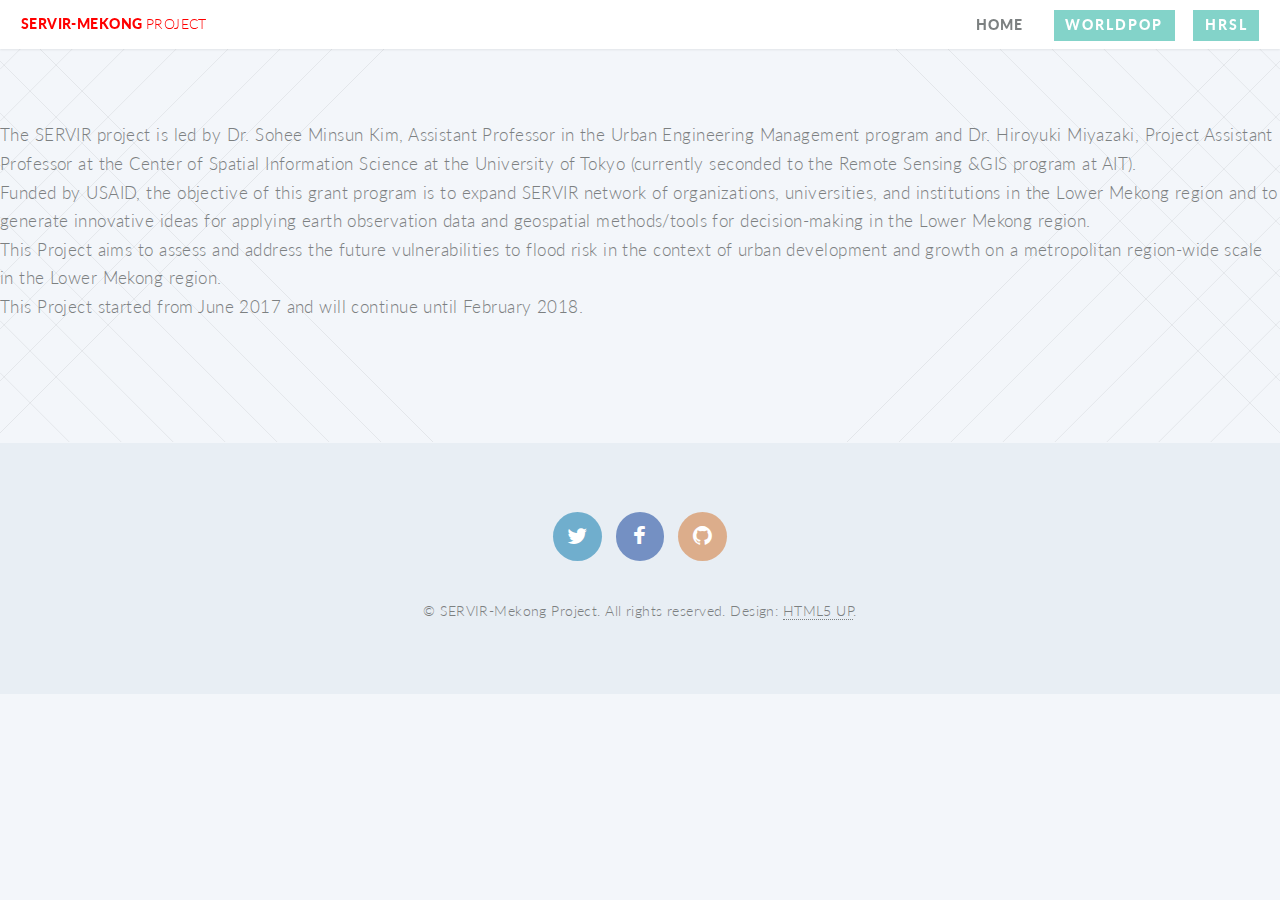
==== index.html @ 7ab9024f "user interface updated, flood_bkk_2011.kml added" ====
<!DOCTYPE HTML>
<!--
	Twenty 1.0 by HTML5 UP
	html5up.net | @n33co
	Free for personal and commercial use under the CCA 3.0 license (html5up.net/license)
-->
<html>
	<head>
		<title>SERVIR-Project</title>
		<meta http-equiv="content-type" content="text/html; charset=utf-8" />
		<meta name="description" content="" />
		<meta name="keywords" content="" />
		<!--[if lte IE 8]><script src="css/ie/html5shiv.js"></script><![endif]-->
		<script src="js/jquery.min.js"></script>
		<script src="js/jquery.dropotron.min.js"></script>
		<script src="js/skel.min.js"></script>
		<script src="js/skel-layers.min.js"></script>
		<script src="js/init.js"></script>
		<noscript>
			<link rel="stylesheet" href="css/skel.css" />
			<link rel="stylesheet" href="css/style.css" />
			<link rel="stylesheet" href="css/style-wide.css" />
			<link rel="stylesheet" href="css/style-noscript.css" />
		</noscript>
		<!--[if lte IE 8]><link rel="stylesheet" href="css/ie/v8.css" /><![endif]-->
		<!--[if lte IE 9]><link rel="stylesheet" href="css/ie/v9.css" /><![endif]-->
	</head>
	<body class="contact loading">
	
		<!-- Header -->
			<header id="header">
				<h1 id="logo"><a href="index.html"><font color="red">SERVIR-Mekong <span> Project</span></font></a></h1>
				<nav id="nav">
					<ul>
						<li class="current"><a href="index.html">Home</a></li>
						<li class="current"><a href="worldPop.html" class="button special">WorldPop</a></li>
						<li class="current"><a href="hrsl.html" class="button special">HRSL</a></li>
					</ul>
				</nav>
			</header>
		
		<!-- Main -->
			<article id="main">

					<p>
						The SERVIR project is led by Dr. Sohee Minsun Kim, Assistant Professor in the Urban Engineering Management program and Dr. Hiroyuki Miyazaki, Project Assistant Professor at the Center of Spatial Information Science at the University of Tokyo (currently seconded to the Remote Sensing &GIS program at AIT). 
<br>
Funded by USAID, the objective of this grant program is to expand SERVIR network of organizations, universities, and institutions in the Lower Mekong region and to generate innovative ideas for applying earth observation data and geospatial methods/tools for decision-making in the Lower Mekong region. 
<br>
This Project aims to assess and address the future vulnerabilities to flood risk in the context of urban development and growth on a metropolitan region-wide scale in the Lower Mekong region. 
<br>
This Project started from June 2017 and will continue until February 2018. 
			</p>

				




				
			</article>

		<!-- Footer -->
			<footer id="footer">
			
				<ul class="icons">
					<li><a href="#" class="icon circle fa-twitter"><span class="label">Twitter</span></a></li>
					<li><a href="#" class="icon circle fa-facebook"><span class="label">Facebook</span></a></li>
					<li><a href="https://github.com/bidur/servirMekong" class="icon circle fa-github"><span class="label">Github</span></a></li>
				</ul>
				
				<span class="copyright">&copy; SERVIR-Mekong Project. All rights reserved. Design: <a href="http://html5up.net">HTML5 UP</a>.</span>
			
			</footer>

	</body>
</html>
---- css/skel.css ----
/* Resets (http://meyerweb.com/eric/tools/css/reset/ | v2.0 | 20110126 | License: none (public domain)) */

	html,body,div,span,applet,object,iframe,h1,h2,h3,h4,h5,h6,p,blockquote,pre,a,abbr,acronym,address,big,cite,code,del,dfn,em,img,ins,kbd,q,s,samp,small,strike,strong,sub,sup,tt,var,b,u,i,center,dl,dt,dd,ol,ul,li,fieldset,form,label,legend,table,caption,tbody,tfoot,thead,tr,th,td,article,aside,canvas,details,embed,figure,figcaption,footer,header,hgroup,menu,nav,output,ruby,section,summary,time,mark,audio,video{margin:0;padding:0;border:0;font-size:100%;font:inherit;vertical-align:baseline;}article,aside,details,figcaption,figure,footer,header,hgroup,menu,nav,section{display:block;}body{line-height:1;}ol,ul{list-style:none;}blockquote,q{quotes:none;}blockquote:before,blockquote:after,q:before,q:after{content:'';content:none;}table{border-collapse:collapse;border-spacing:0;}body{-webkit-text-size-adjust:none}

/* Box Model */

	*, *:before, *:after {
		-moz-box-sizing: border-box;
		-webkit-box-sizing: border-box;
		box-sizing: border-box;
	}

/* Container */

	body {
		/* min-width: (containers) */
		min-width: 1200px;
	}

	.container {
		margin-left: auto;
		margin-right: auto;
		
		/* width: (containers) */
		width: 1200px;
	}

	/* Modifiers */
	
		.container.small {
			/* width: (containers) * 0.75; */
			width: 900px;
		}

		.container.big {
			width: 100%;

			/* max-width: (containers) * 1.25; */
			max-width: 1500px;

			/* min-width: (containers); */
			min-width: 1200px;
		}

/* Grid */

	.\31 2u { width: 100% }
	.\31 1u { width: 91.6666666667% }
	.\31 0u { width: 83.3333333333% }
	.\39 u { width: 75% }
	.\38 u { width: 66.6666666667% }
	.\37 u { width: 58.3333333333% }
	.\36 u { width: 50% }
	.\35 u { width: 41.6666666667% }
	.\34 u { width: 33.3333333333% }
	.\33 u { width: 25% }
	.\32 u { width: 16.6666666667% }
	.\31 u { width: 8.3333333333% }
	.\-11u { margin-left: 91.6666666667% }
	.\-10u { margin-left: 83.3333333333% }
	.\-9u { margin-left: 75% }
	.\-8u { margin-left: 66.6666666667% }
	.\-7u { margin-left: 58.3333333333% }
	.\-6u { margin-left: 50% }
	.\-5u { margin-left: 41.6666666667% }
	.\-4u { margin-left: 33.3333333333% }
	.\-3u { margin-left: 25% }
	.\-2u { margin-left: 16.6666666667% }
	.\-1u { margin-left: 8.3333333333% }

	/* Rows */

		.row > * {
			float: left;
		}

		.row:after {
			content: '';
			display: block;
			clear: both;
			height: 0;
		}

		.row:first-child > * {
			padding-top: 0 !important;
		}

		/* Normal */

			.row > * {
				/* padding-left: (gutters) */
				padding-left: 50px;
			}

			.row + .row > * {
				/* padding: (gutters) 0 0 (gutters) */
				padding: 50px 0 0 50px;
			}

			.row {
				/* margin-left: -(gutters) */
				margin-left: -50px;
			}

		/* Flush */

			.row.flush > * {
				padding-left: 0;
			}

			.row + .row.flush > * {
				padding: 0;
			}

			.row.flush {
				margin-left: 0;
			}

		/* Quarter */

			.row.quarter > * {
				/* padding-left: (gutters * 0.25) */
				padding-left: 12.5px;
			}

			.row + .row.quarter > * {
				/* padding: (gutters * 0.25) 0 0 (gutters * 0.25) */
				padding: 12.5px 0 0 12.5px;
			}

			.row.quarter {
				/* margin-left: -(gutters * 0.25) */
				margin-left: -12.5px;
			}

		/* Half */

			.row.half > * {
				/* padding-left: (gutters * 0.5) */
				padding-left: 25px;
			}

			.row + .row.half > * {
				/* padding: (gutters * 0.5) 0 0 (gutters * 0.5) */
				padding: 25px 0 0 25px;
			}

			.row.half {
				/* margin-left: -(gutters * 0.5) */
				margin-left: -25px;
			}

		/* One and (a) Half */

			.row.oneandhalf > * {
				/* padding-left: (gutters * 1.5) */
				padding-left: 75px;
			}

			.row + .row.oneandhalf > * {
				/* padding: (gutters * 1.5) 0 0 (gutters * 1.5) */
				padding: 75px 0 0 75px;
			}

			.row.oneandhalf {
				/* margin-left: -(gutters * 1.5) */
				margin-left: -75px;
			}

		/* Double */

			.row.double > * {
				/* padding-left: (gutters * 2) */
				padding-left: 100px;
			}

			.row + .row.double > * {
				/* padding: (gutters * 2) 0 0 (gutters * 2) */
				padding: 100px 0 0 100px;
			}

			.row.double {
				/* margin-left: -(gutters * 2) */
				margin-left: -100px;
			}
---- css/style.css ----
@charset "UTF-8";
@import url("font-awesome.min.css");
@import url("http://fonts.googleapis.com/css?family=Lato:300,400,900");

/*
	Twenty 1.0 by HTML5 UP
	html5up.net | @n33co
	Free for personal and commercial use under the CCA 3.0 license (html5up.net/license)
*/

/* Basic */

	body, #skel-layers-wrapper {
		background: #f3f6fa;
	}

	body.loading * {
		-moz-animation: none !important;
		-webkit-animation: none !important;
		-o-animation: none !important;
		-ms-animation: none !important;
		animation: none !important;
		-moz-transition: none !important;
		-webkit-transition: none !important;
		-o-transition: none !important;
		-ms-transition: none !important;
		transition: none !important;
	}

	body, input, select, textarea {
		color: #7c8081;
		font-family: 'Lato', sans-serif;
		font-size: 15pt;
		font-weight: 300;
		letter-spacing: 0.025em;
		line-height: 1.75em;
	}

	a {
		-moz-transition: all 0.2s ease-in-out;
		-webkit-transition: all 0.2s ease-in-out;
		-o-transition: all 0.2s ease-in-out;
		-ms-transition: all 0.2s ease-in-out;
		transition: all 0.2s ease-in-out;
		color: #3fb1a3;
		text-decoration: none;
		border-bottom: dotted 1px;
	}

		a:hover {
			border-bottom-color: transparent;
		}

	strong, b {
		font-weight: 400;
	}

	p, ul, ol, dl, table, blockquote {
		margin: 0 0 2em 0;
	}

	h1, h2, h3, h4, h5, h6 {
		color: inherit;
		font-weight: 300;
		line-height: 1.75em;
		margin-bottom: 1em;
		text-transform: uppercase;
	}

		h1 a, h2 a, h3 a, h4 a, h5 a, h6 a {
			color: inherit;
			text-decoration: none;
			border: 0;
		}

	h2 {
		font-size: 1.5em;
		letter-spacing: 0.1em;
	}

	h3 {
		font-size: 1.15em;
		letter-spacing: 0.025em;
	}

	sub {
		font-size: 0.8em;
		position: relative;
		top: 0.5em;
	}

	sup {
		font-size: 0.8em;
		position: relative;
		top: -0.5em;
	}

	hr {
		border-top: solid 1px rgba(124, 128, 129, 0.2);
		border: 0;
		margin-bottom: 1.5em;
	}

	blockquote {
		border-left: solid 0.5em rgba(124, 128, 129, 0.2);
		font-style: italic;
		padding: 1em 0 1em 2em;
	}

	section.special, article.special {
		text-align: center;
	}

	header.major {
		padding-bottom: 2em;
	}

	header.special {
		margin-bottom: 5em;
		padding-top: 7em;
		position: relative;
		text-align: center;
	}

		header.special:before, header.special:after {
			border-bottom: solid 1.5px;
			border-top: solid 1.5px;
			content: '';
			height: 7px;
			opacity: 0.1;
			position: absolute;
			top: 1.75em;
			width: 43%;
		}

		header.special:before {
			left: 0;
		}

		header.special:after {
			right: 0;
		}

		header.special h2 {
			margin-bottom: 0;
		}

		header.special h2 + p {
			margin-bottom: 0;
			padding-top: 1.5em;
		}

		header.special .icon {
			cursor: default;
			height: 7em;
			left: 0;
			position: absolute;
			text-align: center;
			top: 1em;
			width: 100%;
		}

			header.special .icon:before {
				font-size: 3.5em;
				opacity: 0.35;
			}

	footer > :last-child {
		margin-bottom: 0;
	}

	footer.major {
		padding-top: 3em;
	}

/* Form */

	input[type="text"],
	input[type="password"],
	input[type="email"],
	textarea {
		-moz-transition: background-color 0.2s ease-in-out, border-color 0.2s ease-in-out;
		-webkit-transition: background-color 0.2s ease-in-out, border-color 0.2s ease-in-out;
		-o-transition: background-color 0.2s ease-in-out, border-color 0.2s ease-in-out;
		-ms-transition: background-color 0.2s ease-in-out, border-color 0.2s ease-in-out;
		transition: background-color 0.2s ease-in-out, border-color 0.2s ease-in-out;
		-moz-appearance: none;
		-webkit-appearance: none;
		-o-appearance: none;
		-ms-appearance: none;
		appearance: none;
		background: none;
		border: solid 1px rgba(124, 128, 129, 0.2);
		color: inherit;
		display: block;
		padding: 0.75em;
		text-decoration: none;
		width: 100%;
		outline: 0;
	}

		input[type="text"]:focus,
		input[type="password"]:focus,
		input[type="email"]:focus,
		textarea:focus {
			border-color: #83d3c9;
		}

	input[type="text"],
	input[type="password"],
	input[type="email"] {
		line-height: 1em;
	}

	::-webkit-input-placeholder {
		color: inherit;
		opacity: 0.5;
		position: relative;
		top: 3px;
	}

	:-moz-placeholder {
		color: inherit;
		opacity: 0.5;
	}

	::-moz-placeholder {
		color: inherit;
		opacity: 0.5;
	}

	:-ms-input-placeholder {
		color: inherit;
		opacity: 0.5;
	}

	.formerize-placeholder {
		color: rgba(124, 128, 129, 0.5) !important;
	}

/* Image */

	.image {
		border: 0;
		position: relative;
	}

		.image:before {
			background: url("images/overlay.png");
			content: '';
			height: 100%;
			left: 0;
			position: absolute;
			top: 0;
			width: 100%;
		}

		.image.fit {
			display: block;
		}

			.image.fit img {
				display: block;
				width: 100%;
			}

		.image.feature {
			display: block;
			margin: 0 0 2em 0;
		}

			.image.feature img {
				display: block;
				width: 100%;
			}

/* Icon */

	.icon {
		position: relative;
	}

		.icon:before {
			-moz-osx-font-smoothing: grayscale;
			-webkit-font-smoothing: antialiased;
			font-family: FontAwesome;
			font-style: normal;
			font-weight: normal;
		}

		.icon.circle {
			-moz-transition: all 0.2s ease-in-out;
			-webkit-transition: all 0.2s ease-in-out;
			-o-transition: all 0.2s ease-in-out;
			-ms-transition: all 0.2s ease-in-out;
			transition: all 0.2s ease-in-out;
			border: 0;
			border-radius: 100%;
			display: inline-block;
			font-size: 1.25em;
			height: 2.25em;
			left: 0;
			line-height: 2.25em;
			text-align: center;
			text-decoration: none;
			top: 0;
			width: 2.25em;
		}

			.icon.circle:hover {
				top: -0.2em;
			}

			.icon.circle.fa-twitter {
				background: #70aecd;
				color: white;
			}

				.icon.circle.fa-twitter:hover {
					background: #7fb7d2;
				}

			.icon.circle.fa-facebook {
				background: #7490c3;
				color: white;
			}

				.icon.circle.fa-facebook:hover {
					background: #829bc9;
				}

			.icon.circle.fa-google-plus {
				background: #db6b67;
				color: white;
			}

				.icon.circle.fa-google-plus:hover {
					background: #df7b77;
				}

			.icon.circle.fa-github {
				background: #dcad8b;
				color: white;
			}

				.icon.circle.fa-github:hover {
					background: #e1b89b;
				}

			.icon.circle.fa-dribbble {
				background: #da83ae;
				color: white;
			}

				.icon.circle.fa-dribbble:hover {
					background: #df93b8;
				}

		.icon.feature {
			cursor: default;
			display: block;
			margin: 0 0 1.5em 0;
			opacity: 0.35;
			text-align: center;
		}

			.icon.feature:before {
				font-size: 5em;
				line-height: 1em;
			}

		.icon > .label {
			display: none;
		}

/* Lists */

	ol.default {
		list-style: decimal;
		padding-left: 1.25em;
	}

		ol.default li {
			padding-left: 0.25em;
		}

	ul.default {
		list-style: disc;
		padding-left: 1em;
	}

		ul.default li {
			padding-left: 0.5em;
		}

	ul.icons {
		cursor: default;
	}

		ul.icons li {
			display: inline-block;
			line-height: 1em;
			padding-left: 0.5em;
		}

			ul.icons li:first-child {
				padding-left: 0;
			}

	ul.feature-icons {
		cursor: default;
		margin: -0.75em 0 0 0;
		opacity: 0.35;
		overflow: hidden;
		position: relative;
	}

		ul.feature-icons li {
			display: block;
			float: left;
			text-align: center;
			width: 50%;
		}

			ul.feature-icons li .icon {
				display: inline-block;
				font-size: 6.25em;
				height: 1.25em;
				line-height: 1.25em;
				width: 1em;
			}

	ul.buttons {
		cursor: default;
	}

		ul.buttons:last-child {
			margin-bottom: 0;
		}

		ul.buttons li {
			display: inline-block;
			padding: 0 0 0 1.5em;
		}

			ul.buttons li:first-child {
				padding: 0;
			}

		ul.buttons.vertical li {
			display: block;
			padding: 1.5em 0 0 0;
		}

			ul.buttons.vertical li:first-child {
				padding: 0;
			}

/* Tables */

	table {
		width: 100%;
	}

		table.default {
			width: 100%;
		}

			table.default tbody tr {
				border-bottom: solid 1px rgba(124, 128, 129, 0.2);
			}

			table.default td {
				padding: 0.5em 1em 0.5em 1em;
			}

			table.default th {
				font-weight: 400;
				padding: 0.5em 1em 0.5em 1em;
				text-align: left;
			}

			table.default thead {
				background: #7c8081;
				color: #fff;
			}

/* Button */

	.button {
		background: none;
		border: solid 1px;
		color: inherit;
		display: inline-block;
		font-size: 0.8em;
		font-weight: 900;
		letter-spacing: 2px;
		min-width: 18em;
		padding: 0.75em 0;
		text-align: center;
		text-decoration: none;
		text-transform: uppercase;
	}

		.button:hover {
			background: rgba(188, 202, 206, 0.15);
			border-color: inherit;
		}

		.button.special {
			background: #83d3c9;
			border-color: #83d3c9;
			color: white !important;
		}

			.button.special:hover {
				background: #96dad1 !important;
				border-color: #96dad1 !important;
			}

		.button.fit {
			width: 100%;
		}

		.button.small {
			font-size: 0.7em;
			min-width: 14em;
			padding: 0.5em 0;
		}

/* Wrapper */

	.wrapper {
		margin-bottom: 5em;
		padding: 5em;
	}

		.wrapper.style1 {
			padding: 0;
		}

		.wrapper.style2 {
			background-color: #83d3c9;
			background-image: url("images/light-bl.svg"), url("images/light-br.svg");
			background-position: bottom left, bottom right;
			background-repeat: no-repeat, no-repeat;
			background-size: 25em, 25em;
			color: white;
		}

			.wrapper.style2 .button:hover {
				background: rgba(255, 255, 255, 0.15) !important;
			}

			.wrapper.style2 .button.special {
				background: white;
				border-color: white;
				color: #83d3c9 !important;
			}

				.wrapper.style2 .button.special:hover {
					border-color: inherit !important;
					color: white !important;
				}

		.wrapper.style3 {
			background: white;
			color: inherit;
		}

		.wrapper.style4 {
			background: white;
			color: inherit;
			padding: 4em;
		}

/* Header */
	@-moz-keyframes reveal-header { 0% { top: -5em; } 100% { top: 0; } }
	@-webkit-keyframes reveal-header { 0% { top: -5em; } 100% { top: 0; } }
	@-o-keyframes reveal-header { 0% { top: -5em; } 100% { top: 0; } }
	@-ms-keyframes reveal-header { 0% { top: -5em; } 100% { top: 0; } }
	@keyframes reveal-header { 0% { top: -5em; } 100% { top: 0; } }

	#header {
		background: white;
		box-shadow: 0 1px 2px 0 rgba(0, 0, 0, 0.075);
		color: inherit;
		cursor: default;
		font-size: 0.8em;
		left: 0;
		padding: 1em 1.5em;
		position: fixed;
		top: 0;
		width: 100%;
		z-index: 10000;
	}

		#header h1 {
			font-weight: 900;
			margin: 0;
		}

			#header h1 span {
				font-weight: 300;
			}

		#header nav {
			letter-spacing: 0.075em;
			position: absolute;
			right: 1.5em;
			text-transform: uppercase;
			top: 0.75em;
		}

			#header nav ul li {
				display: inline-block;
				margin-left: 1.5em;
			}

				#header nav ul li > ul {
					display: none;
				}

				#header nav ul li a {
					border: solid 1px transparent;
					color: inherit;
					display: inline-block;
					padding: 0em 0.75em;
					text-decoration: none;
				}

				#header nav ul li .button {
					font-size: 1em;
					min-width: 0;
					width: auto;
				}

				#header nav ul li.submenu > a:before {
					-moz-osx-font-smoothing: grayscale;
					-webkit-font-smoothing: antialiased;
					font-family: FontAwesome;
					font-style: normal;
					font-weight: normal;
				}

				#header nav ul li.submenu > a:before {
					content: '\f107';
					margin-right: 0.65em;
				}

				#header nav ul li.active > a, #header nav ul li:hover > a {
					-moz-transition: all 0.2s ease-in-out;
					-webkit-transition: all 0.2s ease-in-out;
					-o-transition: all 0.2s ease-in-out;
					-ms-transition: all 0.2s ease-in-out;
					transition: all 0.2s ease-in-out;
					background: rgba(188, 202, 206, 0.15);
				}

				#header nav ul li.current > a {
					font-weight: 900;
				}

		#header.reveal {
			-moz-animation: reveal-header 0.5s;
			-webkit-animation: reveal-header 0.5s;
			-o-animation: reveal-header 0.5s;
			-ms-animation: reveal-header 0.5s;
			animation: reveal-header 0.5s;
		}

		#header.alt {
			-moz-animation: none;
			-webkit-animation: none;
			-o-animation: none;
			-ms-animation: none;
			animation: none;
			background: transparent;
			box-shadow: none;
			color: white;
			padding: 2em 2.5em;
			position: absolute;
		}

			#header.alt nav {
				right: 2.5em;
				top: 1.75em;
			}

				#header.alt nav ul li.active > a, #header.alt nav ul li:hover > a {
					border: solid 1px;
				}

/* Dropotron */

	.dropotron {
		background: #fff;
		box-shadow: 0 1px 2px 0 rgba(0, 0, 0, 0.075);
		line-height: 2.25em;
		min-width: 13em;
		padding: 1em 0;
		text-transform: uppercase;
	}

		.dropotron.level-0 {
			font-size: 0.7em;
			font-weight: 400;
			margin-top: 1.5em;
		}

			.dropotron.level-0:before {
				border-bottom: solid 0.5em #fff;
				border-left: solid 0.5em transparent;
				border-right: solid 0.5em transparent;
				content: '';
				left: 0.75em;
				position: absolute;
				top: -0.45em;
			}

		.dropotron > li {
			border-top: solid 1px rgba(124, 128, 129, 0.2);
		}

			.dropotron > li > a {
				-moz-transition: none;
				-webkit-transition: none;
				-o-transition: none;
				-ms-transition: none;
				transition: none;
				color: inherit;
				text-decoration: none;
				padding: 0 1em;
				border: 0;
			}

			.dropotron > li:hover > a {
				background: #83d3c9;
				color: white;
			}

			.dropotron > li:first-child {
				border-top: 0;
			}

/* Banner */
	@-moz-keyframes reveal-banner { 0% { opacity: 0; } 100% { opacity: 1; } }
	@-webkit-keyframes reveal-banner { 0% { opacity: 0; } 100% { opacity: 1; } }
	@-o-keyframes reveal-banner { 0% { opacity: 0; } 100% { opacity: 1; } }
	@-ms-keyframes reveal-banner { 0% { opacity: 0; } 100% { opacity: 1; } }
	@keyframes reveal-banner { 0% { opacity: 0; } 100% { opacity: 1; } }

	#banner {
		background-attachment: scroll, scroll, scroll, fixed;
		background-color: #645862;
		background-image: url("images/light-bl.svg"), url("images/light-br.svg"), url("images/overlay.png"), url("../images/banner.jpg");
		background-position: bottom left, bottom right, top left, top center;
		background-repeat: no-repeat, no-repeat, repeat, no-repeat;
		background-size: 25em, 25em, auto, cover;
		color: white;
		cursor: default;
		padding: 6em 0;
		text-align: center;
	}

		#banner .inner {
			-moz-animation: reveal-banner 1s 0.25s ease-in-out;
			-webkit-animation: reveal-banner 1s 0.25s ease-in-out;
			-o-animation: reveal-banner 1s 0.25s ease-in-out;
			-ms-animation: reveal-banner 1s 0.25s ease-in-out;
			animation: reveal-banner 1s 0.25s ease-in-out;
			-moz-animation-fill-mode: forwards;
			-webkit-animation-fill-mode: forwards;
			-o-animation-fill-mode: forwards;
			-ms-animation-fill-mode: forwards;
			animation-fill-mode: forwards;
			background: rgba(52, 27, 43, 0.5);
			color: white;
			display: inline-block;
			opacity: 0;
			padding: 3em;
			text-align: center;
		}

			#banner .inner header {
				display: inline-block;
				border-bottom: solid 2px;
				border-top: solid 2px;
				margin: 0 0 2em 0;
				padding: 3px 0 3px 0;
			}

				#banner .inner header h2 {
					border-bottom: solid 2px;
					border-top: solid 2px;
					font-size: 2.5em;
					font-weight: 900;
					letter-spacing: 0.2em;
					margin: 0;
					padding-left: 0.05em;
					position: relative;
					text-transform: uppercase;
				}

			#banner .inner p {
				letter-spacing: 0.1em;
				margin: 0;
				text-transform: uppercase;
			}

				#banner .inner p a {
					color: inherit;
					font-weight: 400;
					text-decoration: none;
				}

			#banner .inner footer {
				margin: 2em 0 0 0;
			}

/* Main */

	#main {
		background-image: url("images/dark-tl.svg"), url("images/dark-tr.svg"), url("images/dark-bl.svg"), url("images/dark-br.svg");
		background-position: top left, top right, bottom left, bottom right;
		background-repeat: no-repeat;
		background-size: 25em;
		padding: 7em 0;
	}

		#main > :last-child {
			margin-bottom: 0;
		}

		#main .sidebar section {
			border-top: solid 1px rgba(124, 128, 129, 0.2);
			margin: 3em 0 0 0;
			padding: 3em 0 0 0;
		}

			#main .sidebar section:first-child {
				border-top: 0;
				padding-top: 0;
				margin-top: 0;
			}

	body.index #main {
		padding-top: 5em;
	}

/* CTA */

	#cta {
		background-attachment: scroll, scroll, scroll, fixed;
		background-color: #645862;
		background-image: url("images/light-tl.svg"), url("images/light-tr.svg"), url("images/overlay.png"), url("../images/banner.jpg");
		background-position: top left, top right, top left, bottom center;
		background-repeat: no-repeat, no-repeat, repeat, no-repeat;
		background-size: 25em, 25em, auto, cover;
		color: white;
		padding: 5em;
		text-align: center;
	}

		#cta header {
			margin-bottom: 2em;
		}

/* Footer */

	#footer {
		background: #e8eef4;
		color: #7c8081;
		padding: 5em 5em 10em 5em;
		text-align: center;
	}

		#footer .copyright {
			font-size: 0.8em;
		}

			#footer .copyright a {
				color: inherit;
			}

/* Layers */

	#topButton .toggle {
		height: 100%;
		left: 0;
		position: absolute;
		text-align: center;
		top: 0;
		width: 100%;
	}

		#topButton .toggle:before {
			-moz-osx-font-smoothing: grayscale;
			-webkit-font-smoothing: antialiased;
			font-family: FontAwesome;
			font-style: normal;
			font-weight: normal;
		}

		#topButton .toggle:before {
			color: white;
			content: '\f039';
			font-size: 0.75em;
			height: 30px;
			left: 0;
			line-height: 30px;
			opacity: 0.5;
			position: absolute;
			top: 0;
			width: 100%;
			z-index: 1;
		}

		#topButton .toggle:after {
			background: rgba(163, 169, 170, 0.75);
			border-radius: 0 0 4px 4px;
			content: '';
			height: 30px;
			left: 50%;
			margin-left: -40px;
			position: absolute;
			top: 0;
			width: 80px;
		}

	#sideButton .toggle {
		height: 100%;
		left: 0;
		position: absolute;
		text-align: center;
		top: 0;
		width: 100%;
	}

		#sideButton .toggle:before {
			-moz-osx-font-smoothing: grayscale;
			-webkit-font-smoothing: antialiased;
			font-family: FontAwesome;
			font-style: normal;
			font-weight: normal;
		}

		#sideButton .toggle:before {
			color: white;
			content: '\f039';
			font-size: 1em;
			height: 40px;
			left: 10px;
			line-height: 40px;
			opacity: 0.5;
			position: absolute;
			top: 11px;
			width: 60px;
			z-index: 1;
		}

		#sideButton .toggle:after {
			background: rgba(163, 169, 170, 0.75);
			border-radius: 2px;
			content: '';
			height: 40px;
			left: 10px;
			position: absolute;
			top: 10px;
			width: 60px;
		}

	#topPanel,
	#sidePanel {
		background: #1c2021;
		color: white;
		font-size: 0.8em;
		letter-spacing: 0.075em;
		text-transform: uppercase;
	}

		#topPanel nav,
		#sidePanel nav {
			padding: 0.25em 0.5em 1em 0.5em;
		}

		#topPanel .link,
		#sidePanel .link {
			border: 0;
			border-top: solid 1px rgba(255, 255, 255, 0.05);
			color: inherit;
			display: block;
			height: 3em;
			line-height: 3em;
			opacity: 0.75;
			text-decoration: none;
		}

			#topPanel .link.depth-0,
			#sidePanel .link.depth-0 {
				font-weight: 900;
			}

			#topPanel .link:first-child,
			#sidePanel .link:first-child {
				border-top: 0;
			}

		#topPanel .indent-1,
		#sidePanel .indent-1 {
			display: inline-block;
			width: 1em;
		}

		#topPanel .indent-2,
		#sidePanel .indent-2 {
			display: inline-block;
			width: 2em;
		}

		#topPanel .indent-3,
		#sidePanel .indent-3 {
			display: inline-block;
			width: 3em;
		}

		#topPanel .indent-4,
		#sidePanel .indent-4 {
			display: inline-block;
			width: 4em;
		}

		#topPanel .indent-5,
		#sidePanel .indent-5 {
			display: inline-block;
			width: 5em;
		}
---- css/style-wide.css ----
/*
	Twenty 1.0 by HTML5 UP
	html5up.net | @n33co
	Free for personal and commercial use under the CCA 3.0 license (html5up.net/license)
*/

/* Basic */

	body, input, select, textarea {
		font-size: 14pt;
	}

	header.special {
		padding-top: 5.5em;
		margin-bottom: 4em;
	}
---- css/style-noscript.css ----
/*
	Twenty 1.0 by HTML5 UP
	html5up.net | @n33co
	Free for personal and commercial use under the CCA 3.0 license (html5up.net/license)
*/

/* Banner */

	#banner .inner {
		opacity: 1.0;
	}
---- css/ie/v8.css ----
/* Banner */
#banner {
  background-image: url("../../images/banner.jpg");
  background-repeat: no-repeat;
  background-size: cover;
  -ms-behavior: url("css/ie/backgroundsize.min.htc"); }
  #banner .inner {
    background: #341b2b; }

/* CTA  */
#cta {
  background-image: url("../../images/banner.jpg");
  background-repeat: no-repeat;
  background-size: cover;
  -ms-behavior: url("css/ie/backgroundsize.min.htc"); }
---- css/ie/v9.css ----
/* Banner */
#banner .inner {
  opacity: 1.0; }
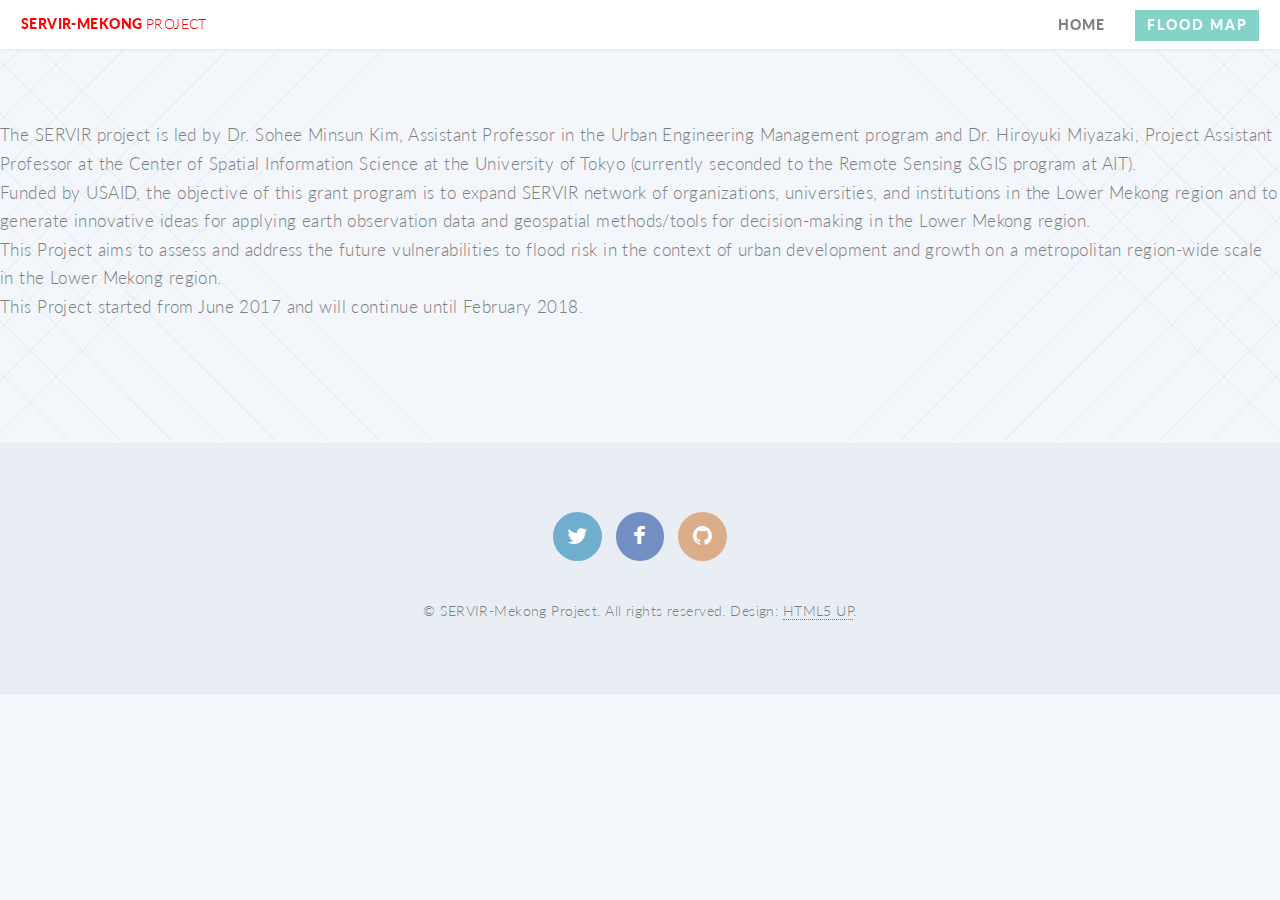
==== commit bad00292: "added new file" ====
--- a/index.html
+++ b/index.html
@@ -33,8 +33,7 @@
 				<nav id="nav">
 					<ul>
 						<li class="current"><a href="index.html">Home</a></li>
-						<li class="current"><a href="worldPop.html" class="button special">WorldPop</a></li>
-						<li class="current"><a href="hrsl.html" class="button special">HRSL</a></li>
+						<li class="current"><a href="floodMap.html" class="button special">Flood Map</a></li>
 					</ul>
 				</nav>
 			</header>
